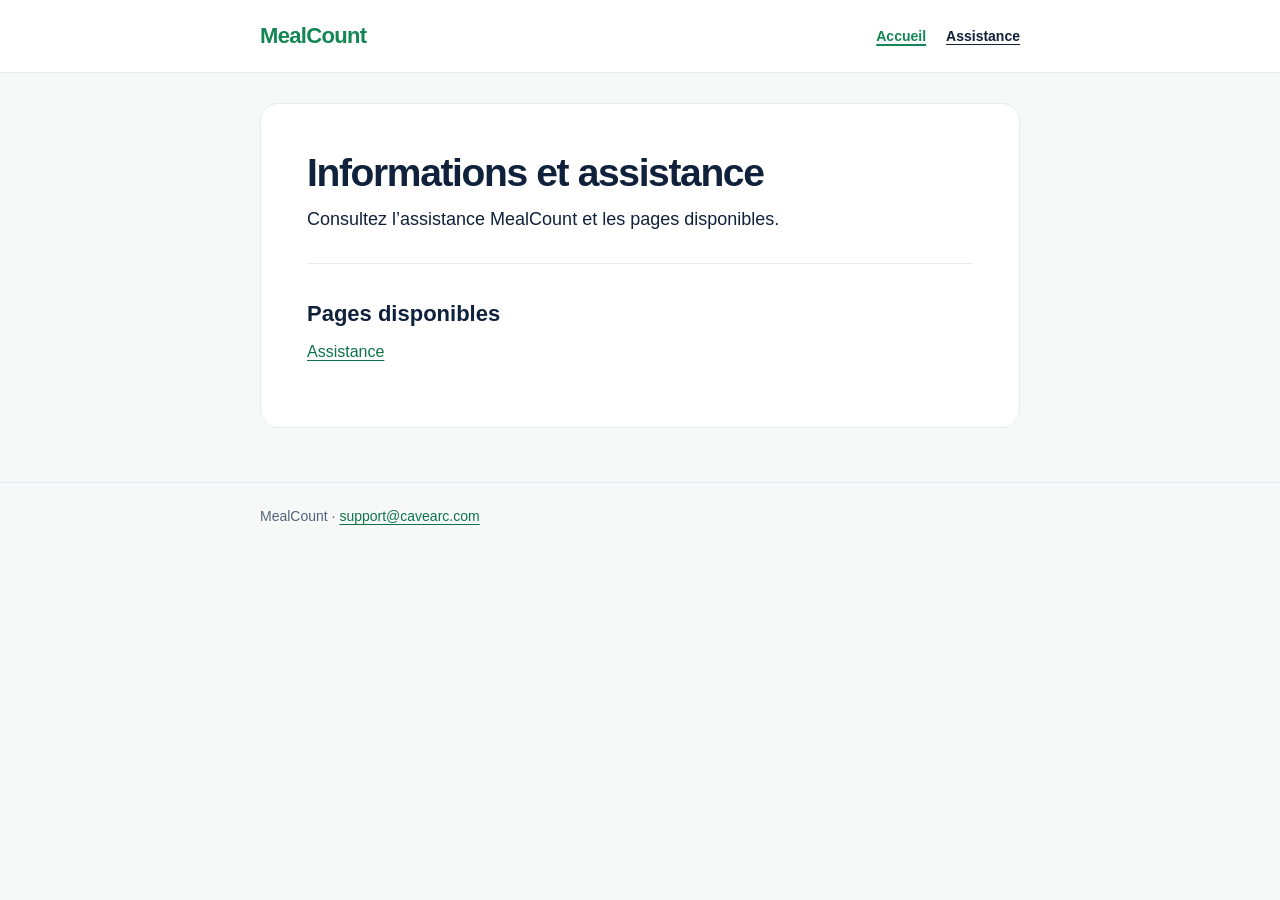
==== index.html @ 6c881fd0 "Publish MealCount support page" ====
<!doctype html>
<html lang="fr">
<head>
  <meta charset="utf-8">
  <meta name="viewport" content="width=device-width, initial-scale=1">
  <meta name="color-scheme" content="light">
  <title>Informations et assistance · MealCount</title>
  <meta name="description" content="Informations et assistance de MealCount, application de suivi alimentaire.">
  <link rel="stylesheet" href="styles.css">
</head>
<body>
  <a class="skip" href="#contenu">Aller au contenu</a>
  <header class="site-header"><div class="wrap">
    <a class="brand" href="">MealCount</a>
    <nav aria-label="Navigation principale"><a href="" aria-current="page">Accueil</a>
<a href="mealcount/support/">Assistance</a></nav>
  </div></header>
  <main id="contenu" class="wrap"><article>
    <h1>Informations et assistance</h1>
    <p class="lead">Consultez l’assistance MealCount et les pages disponibles.</p>
    <section><h2>Pages disponibles</h2>
      <p><a href="mealcount/support/">Assistance</a></p>
    </section>
  </article></main>
  <footer class="site-footer"><div class="wrap">MealCount · <a href="mailto:support@cavearc.com">support@cavearc.com</a></div></footer>
</body>
</html>
---- styles.css ----
:root{color-scheme:light;--ink:#10213b;--muted:#53627a;--green:#138654;--line:#e7ecf0;--bg:#f7f9f8;--white:#fff}
*{box-sizing:border-box}html{scroll-behavior:smooth}body{margin:0;background:var(--bg);color:var(--ink);font:16px/1.65 -apple-system,BlinkMacSystemFont,"Segoe UI",sans-serif}
.wrap{width:min(100% - 40px,760px);margin-inline:auto}.site-header{background:var(--white);border-bottom:1px solid var(--line)}.site-header .wrap{padding:18px 0;display:flex;align-items:center;justify-content:space-between;gap:16px;flex-wrap:wrap}
.brand{font-size:22px;font-weight:800;letter-spacing:-.03em;color:var(--green);text-decoration:none}nav{display:flex;gap:10px 20px;flex-wrap:wrap}nav a{font-size:14px;font-weight:650;color:var(--ink)}nav a[aria-current=page]{color:var(--green);text-decoration-thickness:2px}
main{padding-block:30px 54px}article{background:var(--white);border:1px solid var(--line);border-radius:18px;padding:clamp(22px,5vw,46px)}h1{font-size:clamp(29px,5vw,39px);line-height:1.16;letter-spacing:-.035em;margin:0 0 10px}h2{font-size:22px;line-height:1.3;margin:36px 0 10px}h3{font-size:17px;line-height:1.35;margin:24px 0 6px}p{max-width:70ch;margin:10px 0 16px}.lead{font-size:18px;line-height:1.55;color:var(--ink)}.date{font-size:14px;color:var(--muted)}section{border-top:1px solid var(--line);margin-top:30px}.faq{margin-top:18px}.faq h3{margin-top:18px}
a{color:#0e7348;text-underline-offset:3px}a:hover{color:#075c38}a:focus-visible{outline:3px solid var(--green);outline-offset:4px;border-radius:3px}.action{display:inline-block;background:var(--green);color:var(--white);padding:11px 18px;border-radius:12px;text-decoration:none;font-weight:700}.action:hover{color:var(--white);background:#0e7348}
.draft{background:#fff4db;border:1px solid #dfbb62;border-radius:10px;padding:12px 14px;font-weight:650}.contact{border-top:1px solid var(--line);padding-top:22px;margin-top:36px}.site-footer{border-top:1px solid var(--line);padding:22px 0;font-size:14px;color:var(--muted)}.skip{position:absolute;top:-60px;left:12px;background:var(--white);padding:8px 12px;z-index:2}.skip:focus{top:8px}
@media(max-width:520px){.wrap{width:min(100% - 28px,760px)}.site-header .wrap{align-items:flex-start}nav{gap:6px 14px}nav a{font-size:13px}article{border-radius:14px}h2{font-size:20px}}
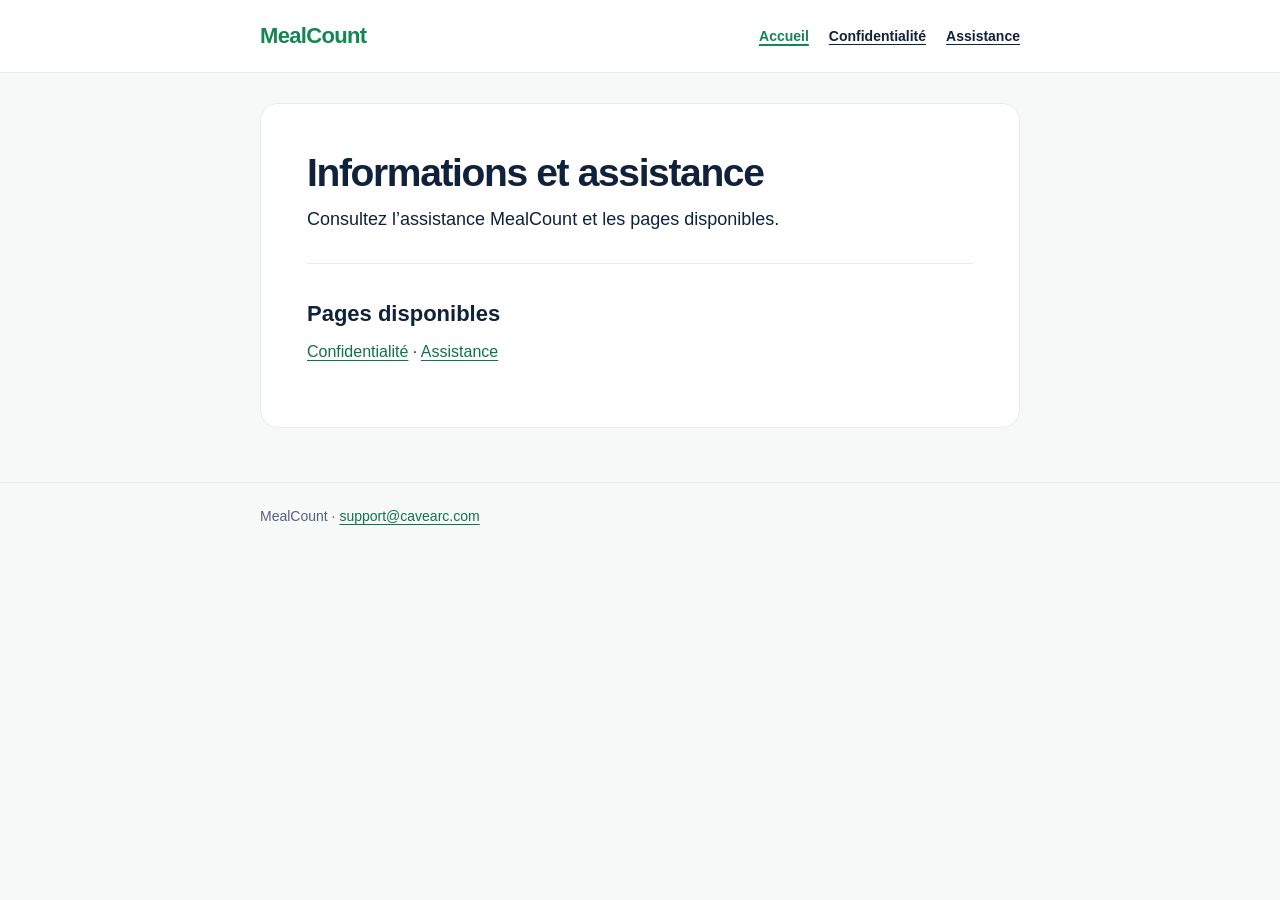
==== commit bf6fe27f: "Publish MealCount privacy policy alongside support" ====
--- a/index.html
+++ b/index.html
@@ -13,13 +13,14 @@
   <header class="site-header"><div class="wrap">
     <a class="brand" href="">MealCount</a>
     <nav aria-label="Navigation principale"><a href="" aria-current="page">Accueil</a>
+<a href="mealcount/privacy/">Confidentialité</a>
 <a href="mealcount/support/">Assistance</a></nav>
   </div></header>
   <main id="contenu" class="wrap"><article>
     <h1>Informations et assistance</h1>
     <p class="lead">Consultez l’assistance MealCount et les pages disponibles.</p>
     <section><h2>Pages disponibles</h2>
-      <p><a href="mealcount/support/">Assistance</a></p>
+      <p><a href="mealcount/privacy/">Confidentialité</a> · <a href="mealcount/support/">Assistance</a></p>
     </section>
   </article></main>
   <footer class="site-footer"><div class="wrap">MealCount · <a href="mailto:support@cavearc.com">support@cavearc.com</a></div></footer>
